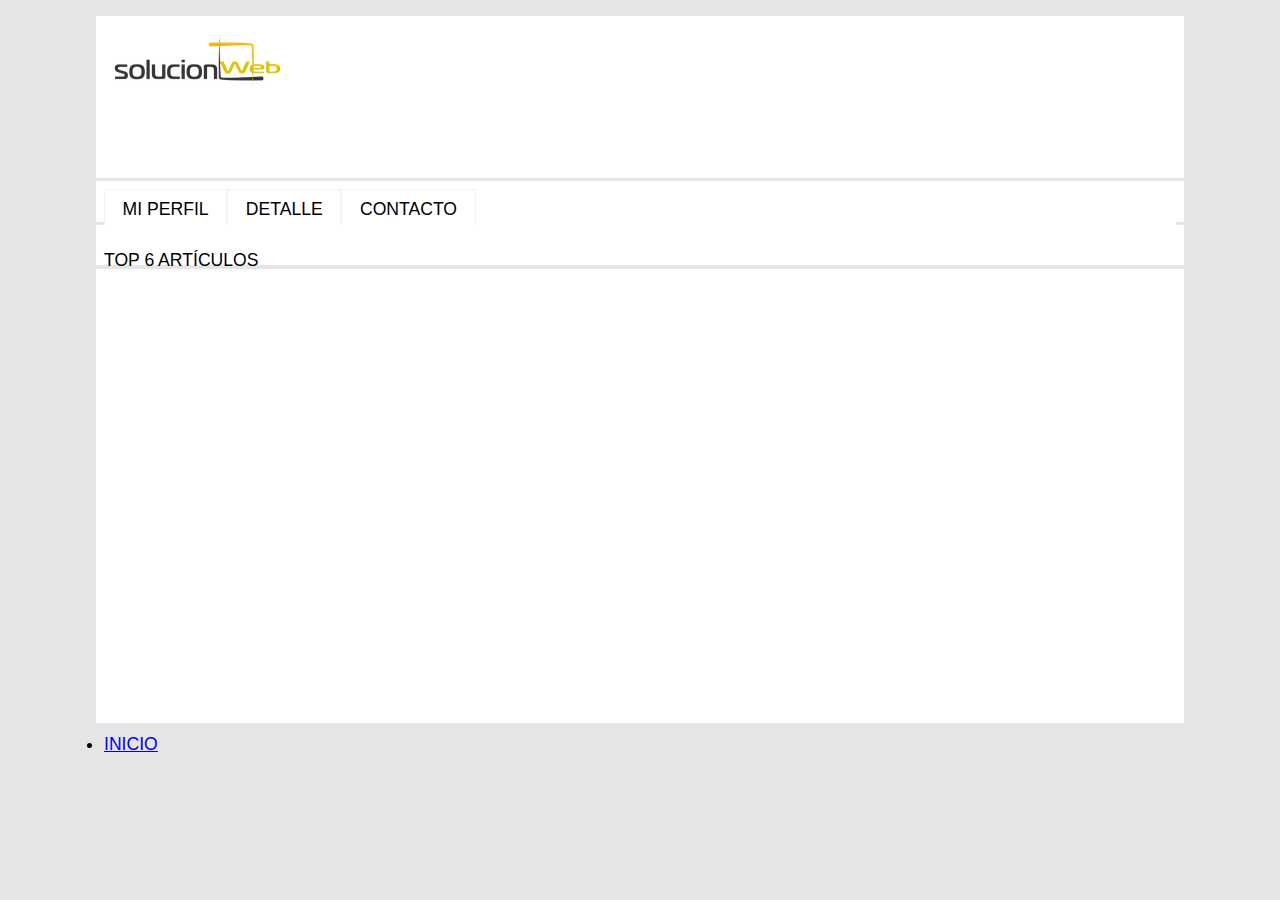
==== detalle.html @ 8b9456fa "Creada pagina Detalle" ====
<!DOCTYPE html>
<html lang="en">
<head>
  <meta charset="UTF-8">
  <title>BlogStack</title>
  <link rel="stylesheet" type="text/css" href="css/blog-styles.css">
</head>
<body>
  <div class="grid">
    <header class="grid-item header"><a href="index.html"><img src="images/logo.png"></a></header>
    <nav class="grid-item nav">
      <ul>
        <li><a href="formulario.html">Mi Perfil</a></li>
        <li><a href="detalle.html">Detalle</a></li>
        <li><a href="#">Contacto</a></li>
      </ul>
    </nav>
    <aside class="grid-item sidebar"><p class="#">Top 6 Artículos</p></aside>
    <main class="grid-item main">
      <div id="content__grid">
       
       </div>  
    </main>
    <footer class="grid-item footer">
        <li><a href="index.html"> Inicio</a></li>
    </footer>

  </section>
</body>
</html>
---- css/blog-styles.css ----
body{

  background-color: rgba(0,0,0,.1);
  font: 1.1rem sans-serif;
  text-transform: uppercase;
  color: black;
  margin: 0px 80px 0px 80px;
}

/*** nav menu principal *****/
nav ul {
  list-style: none;
  padding: 0;
  margin: 0;
  background: #fff;
}

nav li a {
  color: #000;
  display: block;
  text-decoration: none;
  padding: .5em 1em;
}

nav li a:hover {
  background:  #FFC300;
  color: #000;
}
 @media screen and (min-width: 480px) {
    nav ul {
      display: flex;
      
    }
    nav li {
      border: 1px solid  #f2f4f4 ;
    }
  }
.grid{
  padding: 1rem;
}
.grid-item{
  padding: 0.5rem;
 
}
.header{
  background-color: white;
}
.nav {
  background-color: white;
}
.sidebar{
  background-color: white;
}
.main{
  background-color: white;
}
/*******GRID PRINCIPAL ESTTRUCTURA PAGINA ***********************************************/
.grid {
  display: grid;
  grid-gap: .2rem;
  min-height: 90vh;/*ajusta al alto de la pantalla-*/
  grid-template-rows: 20% repeat(2, 5%) 1fr 100px;
  
  
}
/*******GRID CONTENIDO CENTRAL ARTICULOS ***********************************************/
#content__grid { 
  display: grid;
  grid-template-columns: auto auto auto;
  grid-gap: 1.5rem;

  }
  #content__grid > article {
  border: 1px solid #ccc;
  box-shadow: 2px 2px 6px 0px  rgba(0,0,0,0.3);
  border-bottom:2px solid   #0f9cf3; 
  }
#content__grid > article .categoria{
  font-size: 12px;
  padding: 0 1rem;
  
}
#content__grid > article .fecha{
  font-size: 12px;
  padding: 0 1rem ;
}
.content__grid--image{
  text-align: center;
}

/********* media querys ************************
***************************************************************/
@media screen and (max-width: 400px) and (min-width: 120px) {
    body {
      margin: 0;
    }
}
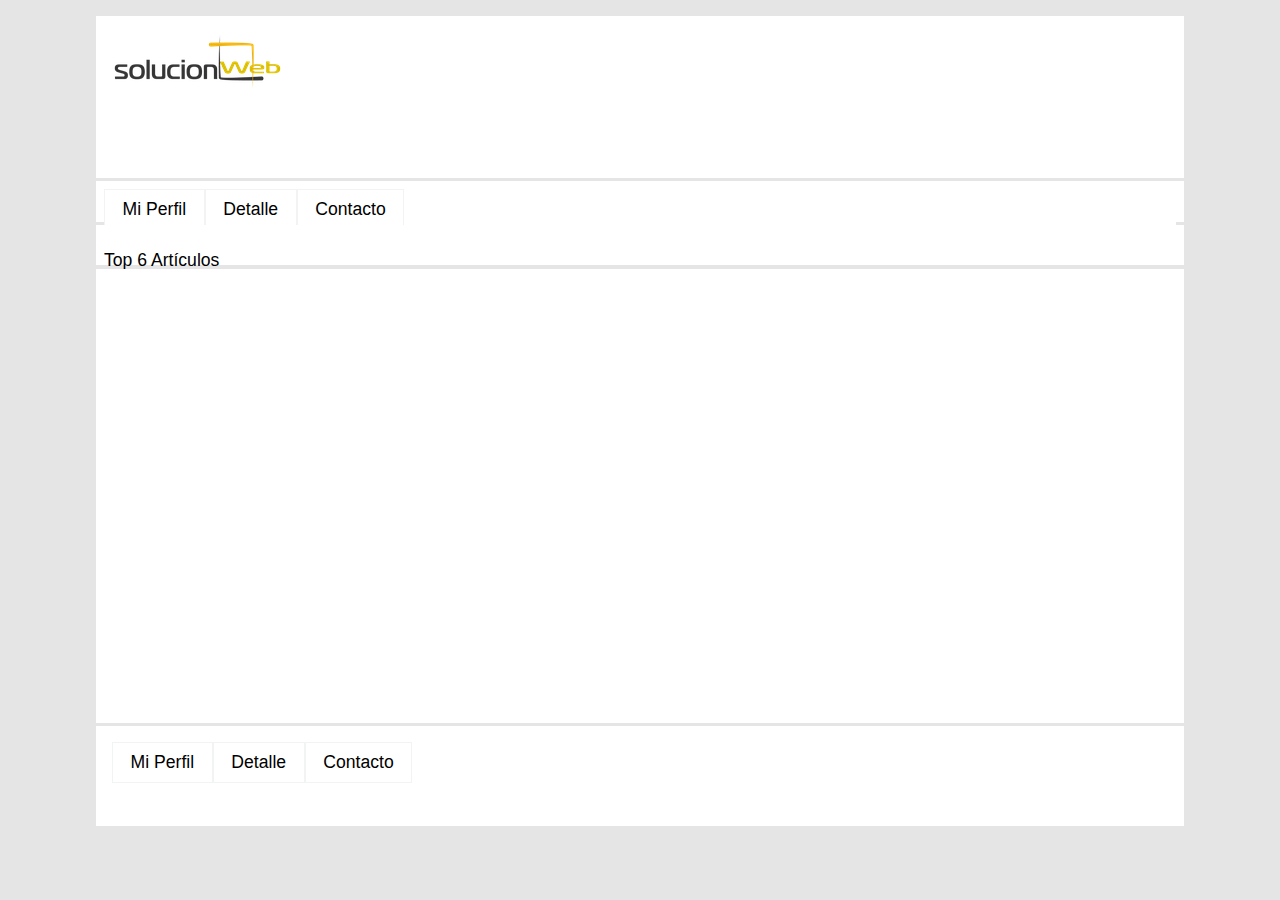
==== commit 5bdb13a0: "Developer: estructura index, detalle y formulario validadas" ====
--- a/detalle.html
+++ b/detalle.html
@@ -7,7 +7,7 @@
 </head>
 <body>
   <div class="grid">
-    <header class="grid-item header"><a href="index.html"><img src="images/logo.png"></a></header>
+    <header class="grid-item header"><a href="index.html"><img src="images/logo.png" alt="logo"></a></header>
     <nav class="grid-item nav">
       <ul>
         <li><a href="formulario.html">Mi Perfil</a></li>
@@ -17,14 +17,17 @@
     </nav>
     <aside class="grid-item sidebar"><p class="#">Top 6 Artículos</p></aside>
     <main class="grid-item main">
-      <div id="content__grid">
-       
-       </div>  
+      <div id="content__grid"></div>  
     </main>
-    <footer class="grid-item footer">
-        <li><a href="index.html"> Inicio</a></li>
-    </footer>
-
-  </section>
+  <footer class="grid-item footer">
+           <nav class="grid-item nav">
+      <ul>
+        <li><a href="formulario.html">Mi Perfil</a></li>
+        <li><a href="detalle.html">Detalle</a></li>
+        <li><a href="#">Contacto</a></li>
+      </ul>
+    </nav>
+        </footer>
+</div>
 </body>
 </html>--- a/css/blog-styles.css
+++ b/css/blog-styles.css
@@ -2,9 +2,10 @@
 
   background-color: rgba(0,0,0,.1);
   font: 1.1rem sans-serif;
-  text-transform: uppercase;
+  //text-transform: uppercase;
   color: black;
   margin: 0px 80px 0px 80px;
+
 }
 
 /*** nav menu principal *****/
@@ -66,10 +67,15 @@
 /*******GRID CONTENIDO CENTRAL ARTICULOS ***********************************************/
 #content__grid { 
   display: grid;
-  grid-template-columns: auto auto auto;
+  grid-template-columns: repeat(auto-fit,minmax(1rem,25rem));
   grid-gap: 1.5rem;
 
   }
+  #content__grid--articulo{
+   display: grid;
+    
+  }
+
   #content__grid > article {
   border: 1px solid #ccc;
   box-shadow: 2px 2px 6px 0px  rgba(0,0,0,0.3);
@@ -94,4 +100,16 @@
     body {
       margin: 0;
     }
-}+}
+
+/****************** footer *****************************************************/
+.footer{
+  background-color: #fff;
+}
+.footer li ,a {
+  display: block;
+  list-style: none;
+  text-decoration: none;
+}
+
+/***************** Transitions ***************************************************/
